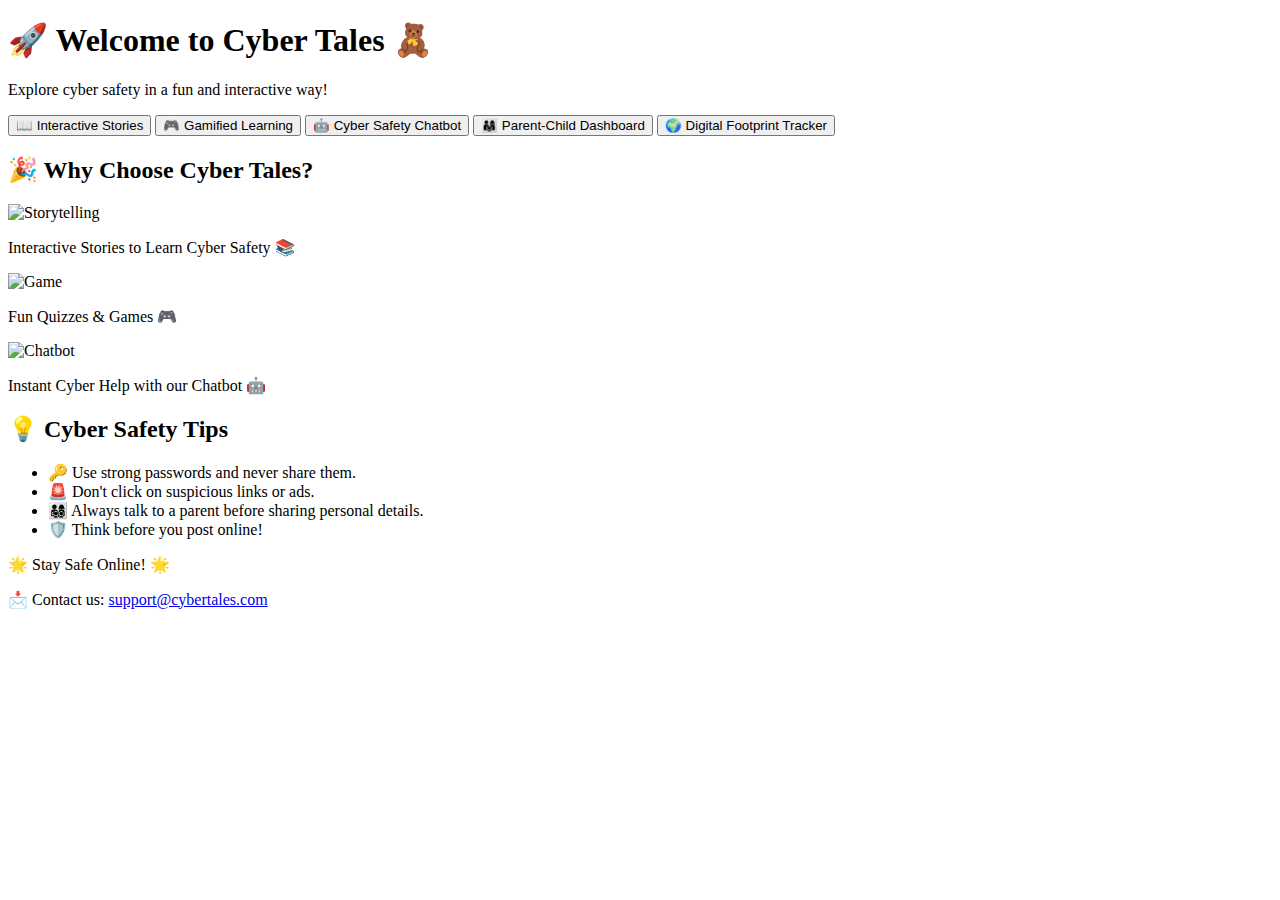
==== index/index.html @ 669a38e9 "Add files via upload" ====
<!DOCTYPE html>
<html lang="en">
<head>
    <meta charset="UTF-8">
    <meta name="viewport" content="width=device-width, initial-scale=1.0">
    <title>Cyber Tales - Home</title>
    <link rel="stylesheet" href="styles.css">
    <script src="script.js" defer></script>
    <script src="https://kit.fontawesome.com/a076d05399.js" crossorigin="anonymous"></script>
</head>
<body>
    <header>
        <h1 class="animated-title">🚀 Welcome to <span>Cyber Tales</span> 🧸</h1>
        <p>Explore cyber safety in a fun and interactive way!</p>
    </header>

    <main>
        <div class="navigation-links">
            <button onclick="buttonClick('interactive-story/interactive-story.html')" class="animated-button">📖 Interactive Stories</button>
            <button onclick="buttonClick('quiz/quiz.html')" class="animated-button">🎮 Gamified Learning</button>
            <button onclick="buttonClick('chatbot/chatbot.html')" class="animated-button">🤖 Cyber Safety Chatbot</button>
            <button onclick="buttonClick('parent-child-dashboard/parent-child-dashboard.html')" class="animated-button">👨‍👩‍👧 Parent-Child Dashboard</button>
            <button onclick="buttonClick('digital-footprint/digital-footprint.html')" class="animated-button">🌍 Digital Footprint Tracker</button>
        </div>
    </main>

    <section class="fun-section">
        <h2>🎉 Why Choose Cyber Tales?</h2>
        <div class="features">
            <div class="feature">
                <img src="images/story.png" alt="Storytelling">
                <p>Interactive Stories to Learn Cyber Safety 📚</p>
            </div>
            <div class="feature">
                <img src="images/game.png" alt="Game">
                <p>Fun Quizzes & Games 🎮</p>
            </div>
            <div class="feature">
                <img src="images/chatbot.png" alt="Chatbot">
                <p>Instant Cyber Help with our Chatbot 🤖</p>
            </div>
        </div>
    </section>

    <section class="safety-tips">
        <h2>💡 Cyber Safety Tips</h2>
        <ul>
            <li>🔑 Use strong passwords and never share them.</li>
            <li>🚨 Don't click on suspicious links or ads.</li>
            <li>👨‍👩‍👧‍👦 Always talk to a parent before sharing personal details.</li>
            <li>🛡️ Think before you post online!</li>
        </ul>
    </section>

    <footer>
        <p>🌟 Stay Safe Online! 🌟</p>
        <div class="social-links">
            <a href="#"><i class="fab fa-facebook"></i></a>
            <a href="#"><i class="fab fa-twitter"></i></a>
            <a href="#"><i class="fab fa-instagram"></i></a>
        </div>
        <p>📩 Contact us: <a href="mailto:support@cybertales.com">support@cybertales.com</a></p>
    </footer>
</body>
</html>
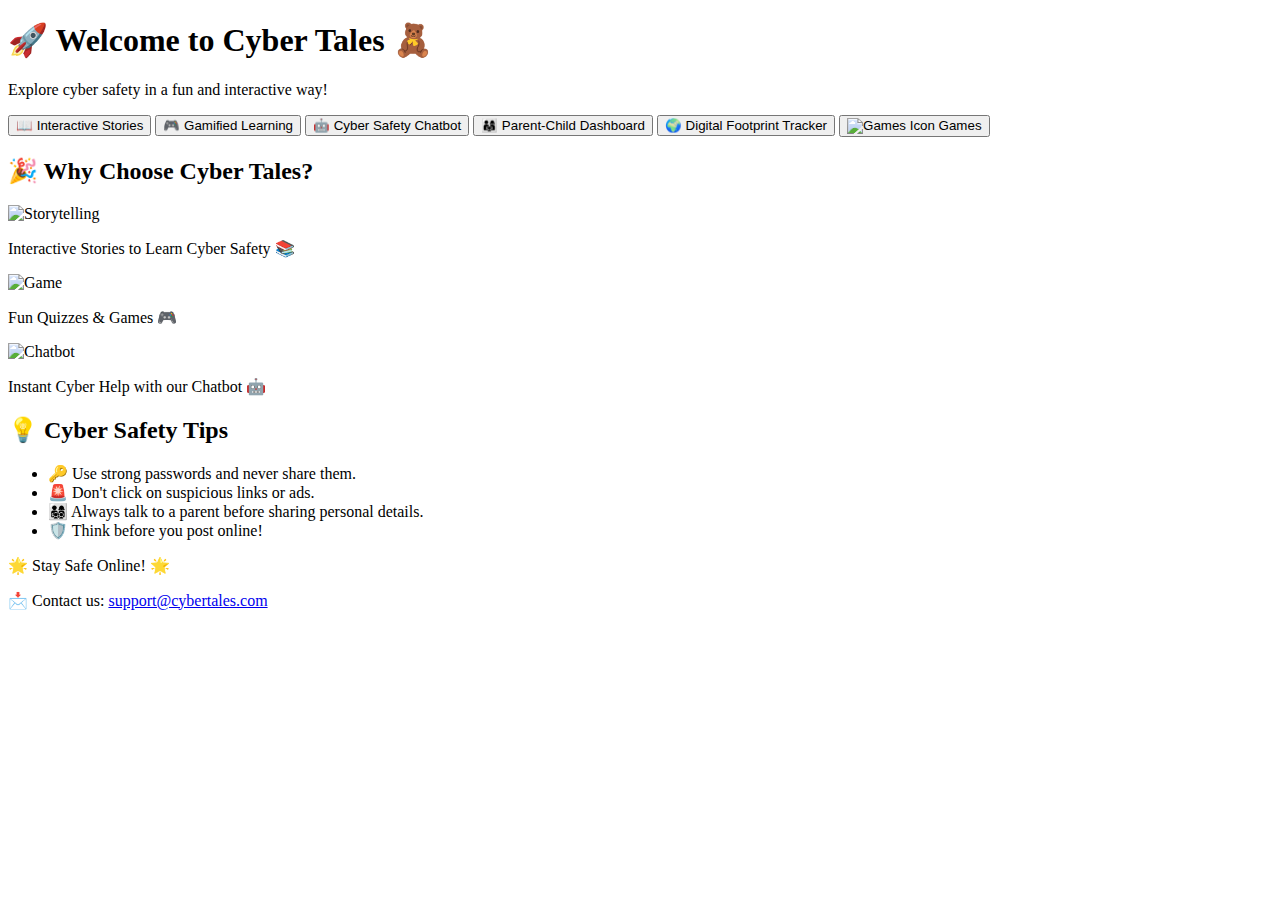
==== commit f2fccbee: "Update index.html" ====
--- a/index/index.html
+++ b/index/index.html
@@ -21,6 +21,9 @@
             <button onclick="buttonClick('chatbot/chatbot.html')" class="animated-button">🤖 Cyber Safety Chatbot</button>
             <button onclick="buttonClick('parent-child-dashboard/parent-child-dashboard.html')" class="animated-button">👨‍👩‍👧 Parent-Child Dashboard</button>
             <button onclick="buttonClick('digital-footprint/digital-footprint.html')" class="animated-button">🌍 Digital Footprint Tracker</button>
+             <button onclick="buttonClick('games.html')" class="animated-button">
+                <img src="gamingconsole.png" alt="Games Icon" class="button-icon"> Games
+            </button>
         </div>
     </main>
 
